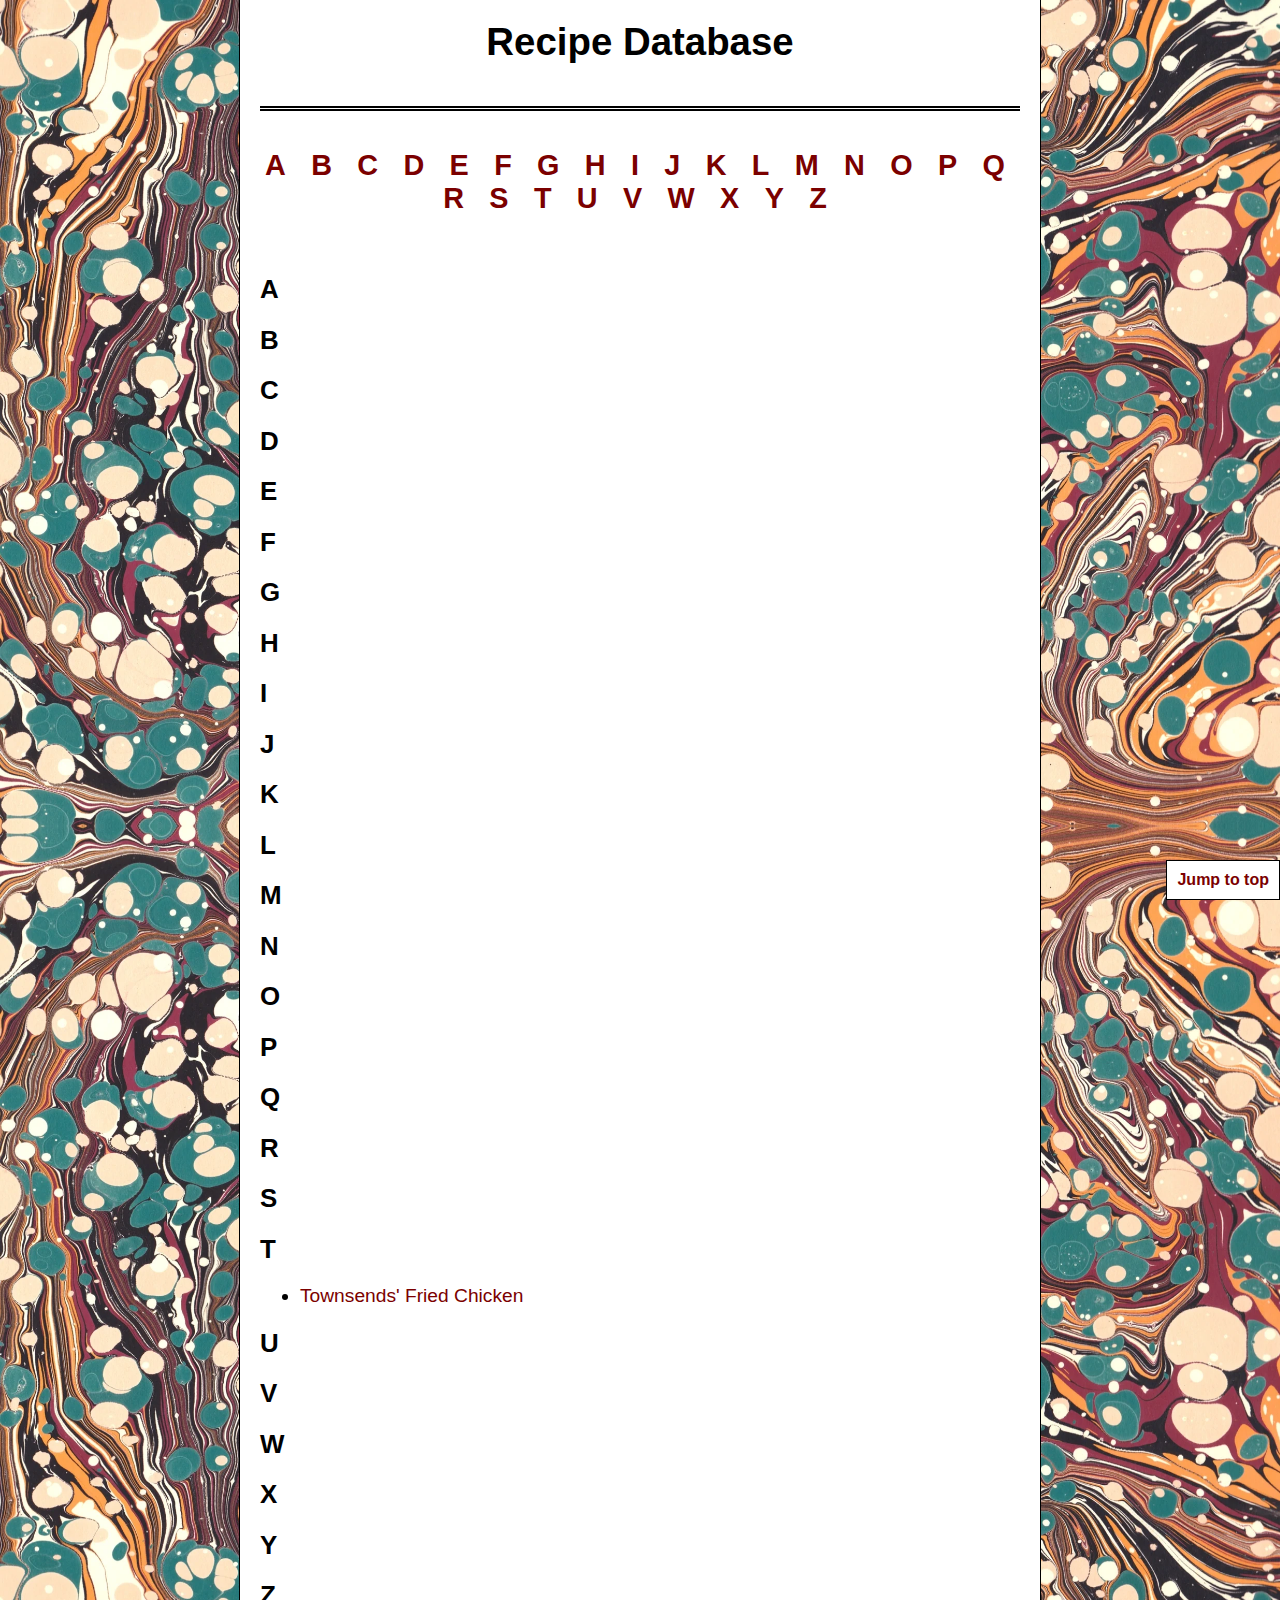
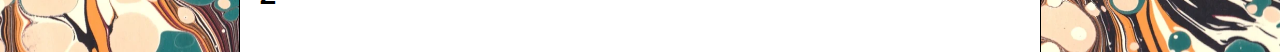
==== index.html @ 83a36f0f "added index page and created recipe template, also committed bg img" ====
<!DOCTYPE html>
<html>
  <link rel="stylesheet" href="index_styles.css">
  <head>
    <title>Recipe Database</title>
    <meta charset="UTF-8">
    <meta name="viewport" content="width=device-width, initial-scale=1.0">
  </head>
  <body>
    <header id="siteheader">
      <div id="title_container">
	<h1>Recipe Database</h1>
      </div>
    </header>
    <main>
      <nav id="alphabet_navigator">
      <a href="#a">A</a>
      <a href="#b">B</a>
      <a href="#c">C</a>
      <a href="#d">D</a>
      <a href="#e">E</a>
      <a href="#f">F</a>
      <a href="#g">G</a>
      <a href="#h">H</a>
      <a href="#i">I</a>
      <a href="#j">J</a>
      <a href="#k">K</a>
      <a href="#l">L</a>
      <a href="#m">M</a>
      <a href="#n">N</a>
      <a href="#o">O</a>
      <a href="#p">P</a>
      <a href="#q">Q</a>
      <a href="#r">R</a>
      <a href="#s">S</a>
      <a href="#t">T</a>
      <a href="#u">U</a>
      <a href="#v">V</a>
      <a href="#w">W</a>
      <a href="#x">X</a>
      <a href="#y">Y</a>
      <a href="#z">Z</a>
      </nav>
      <section id="recipe_list">
	<h2 id="a">A</h2>
	<h2 id="b">B</h2>
	<h2 id="c">C</h2>
	<h2 id="d">D</h2>
	<h2 id="e">E</h2>
	<h2 id="f">F</h2>
	<h2 id="g">G</h2>
	<h2 id="h">H</h2>
	<h2 id="i">I</h2>
	<h2 id="j">J</h2>
	<h2 id="k">K</h2>
	<h2 id="l">L</h2>
	<h2 id="m">M</h2>
	<h2 id="n">N</h2>
	<h2 id="o">O</h2>
	<h2 id="p">P</h2>
	<h2 id="q">Q</h2>
	<h2 id="r">R</h2>
	<h2 id="s">S</h2>
	<h2 id="t">T</h2>
	<ul>
	  <li><a href="townsends-fried-chicken.html">Townsends' Fried Chicken</a>
	</ul>
	<h2 id="u">U</h2>
	<h2 id="v">V</h2>
	<h2 id="w">W</h2>
	<h2 id="x">X</h2>
	<h2 id="y">Y</h2>
	<h2 id="z">Z</h2>
    </main>
    <a href="#" id="top_button">Jump to top</a>
  </body>
</html>
---- index_styles.css ----
html {
    margin:0;
    font-size:120%
}

body {
    background-color:white;
    color:black;
    font-family:Linux Biolinum G, CMU Sans Serif, sans-serif;
    max-width:800px;
    margin:auto;
    margin-top:0;
    border: solid black;
    border-width:0 thin;
}

@media (min-width: 801px) {
    body {
        background-image: url("Marbled.webp");
	background-size: cover;
    }
}

@media print {
    body {
	border: none !important;
    }
}

main {
    padding:0 20px 20px;
    background-color:white;
}

header {
    text-align:center;
    background-color:white;
    padding:20px 20px 0;
}

.up_arrow {
    font-weight:normal;
    vertical-align: top;
}

a {
    text-decoration:none;
    color: #7B0000;
}

#title_container > h1 {
    margin: 0;
}

#title_container {
    padding-bottom:42px;
    border-bottom: thick double black;
}

h2 {
    font-size:1.35em;
}

li {
    margin: 5px 0;
}

#top_button {
    padding:10px;
    border: thin solid black;
    font-weight: bold;
    font-size: medium;
    background-color: white;
    position: fixed;
    bottom: 0;
    right: 0;

}

#alphabet_navigator {
    text-align:center;
    padding:38.4px 0;
    letter-spacing:10px;
    
}

#alphabet_navigator > a {
    font-size:1.5em;
    font-weight:bold;
}
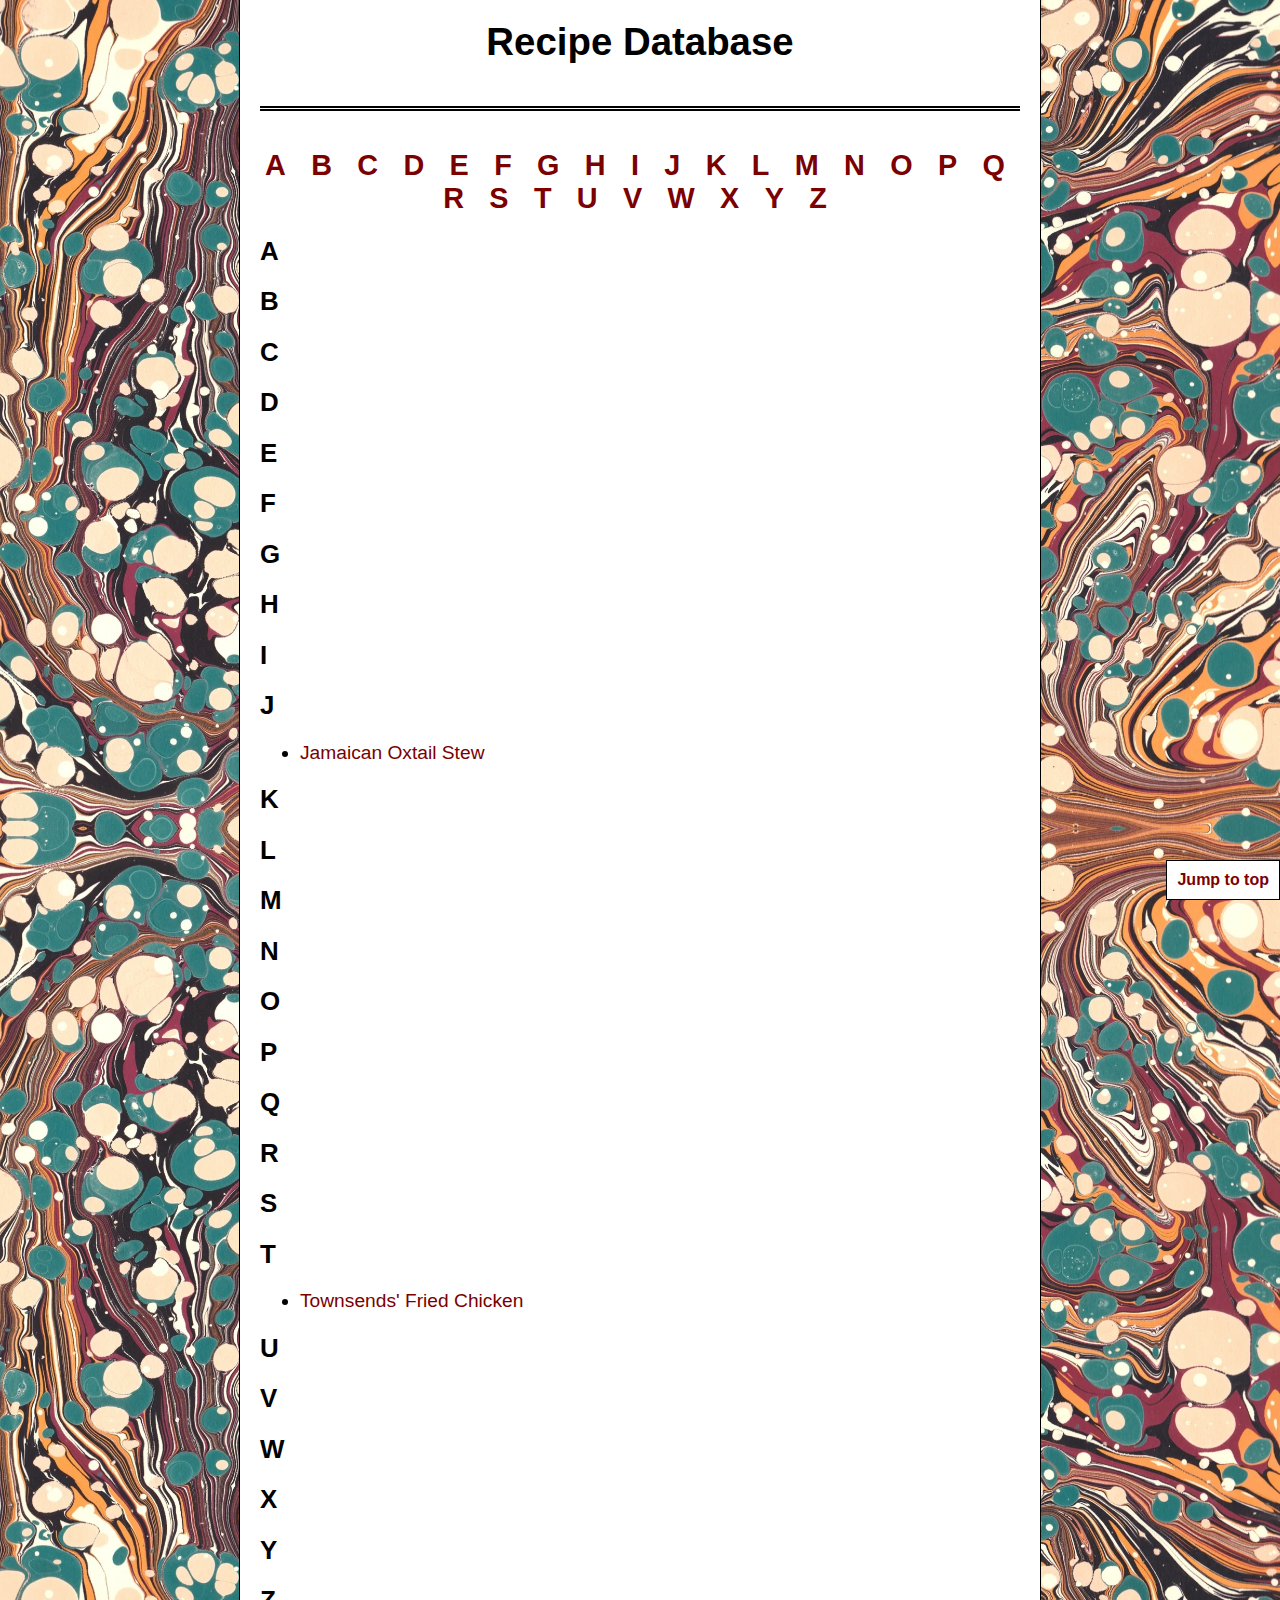
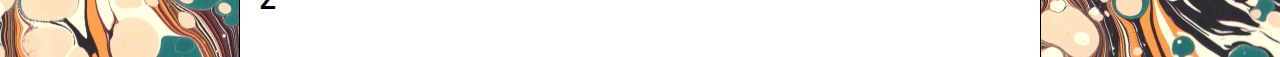
==== commit 70a18a72: "added jamaican oxtail stew" ====
--- a/index.html
+++ b/index.html
@@ -1,6 +1,6 @@
 <!DOCTYPE html>
 <html>
-  <link rel="stylesheet" href="index_styles.css">
+  <link rel="stylesheet" href="stylesheets/index_styles.css">
   <head>
     <title>Recipe Database</title>
     <meta charset="UTF-8">
@@ -52,6 +52,9 @@
 	<h2 id="h">H</h2>
 	<h2 id="i">I</h2>
 	<h2 id="j">J</h2>
+	<ul>
+	  <li><a href="recipes/jamaican-oxtail-stew.html">Jamaican Oxtail Stew</a>
+	    </ul>
 	<h2 id="k">K</h2>
 	<h2 id="l">L</h2>
 	<h2 id="m">M</h2>
@@ -63,7 +66,7 @@
 	<h2 id="s">S</h2>
 	<h2 id="t">T</h2>
 	<ul>
-	  <li><a href="townsends-fried-chicken.html">Townsends' Fried Chicken</a>
+	  <li><a href="recipes/townsends-fried-chicken.html">Townsends' Fried Chicken</a>
 	</ul>
 	<h2 id="u">U</h2>
 	<h2 id="v">V</h2>
--- a/stylesheets/index_styles.css
+++ b/stylesheets/index_styles.css
@@ -0,0 +1,90 @@
+html {
+    margin:0;
+    font-size:120%
+}
+
+body {
+    background-color:white;
+    color:black;
+    font-family:Linux Biolinum G, CMU Sans Serif, sans-serif;
+    max-width:800px;
+    margin:auto;
+    margin-top:0;
+    border: solid black;
+    border-width:0 thin;
+}
+
+@media (min-width: 801px) {
+    body {
+        background-image: url("../Marbled.webp");
+	background-size: cover;
+    }
+}
+
+@media print {
+    body {
+	border: none !important;
+    }
+}
+
+main {
+    padding:0 20px 20px;
+    background-color:white;
+}
+
+header {
+    text-align:center;
+    background-color:white;
+    padding:20px 20px 0;
+}
+
+.up_arrow {
+    font-weight:normal;
+    vertical-align: top;
+}
+
+a {
+    text-decoration:none;
+    color: #7B0000;
+}
+
+#title_container > h1 {
+    margin: 0;
+}
+
+#title_container {
+    padding-bottom:42px;
+    border-bottom: thick double black;
+}
+
+h2 {
+    font-size:1.35em;
+}
+
+li {
+    margin: 5px 0;
+}
+
+#top_button {
+    padding:10px;
+    border: thin solid black;
+    font-weight: bold;
+    font-size: medium;
+    background-color: white;
+    position: fixed;
+    bottom: 0;
+    right: 0;
+
+}
+
+#alphabet_navigator {
+    text-align:center;
+    padding-top:38.4px;
+    letter-spacing:10px;
+    
+}
+
+#alphabet_navigator > a {
+    font-size:1.5em;
+    font-weight:bold;
+}
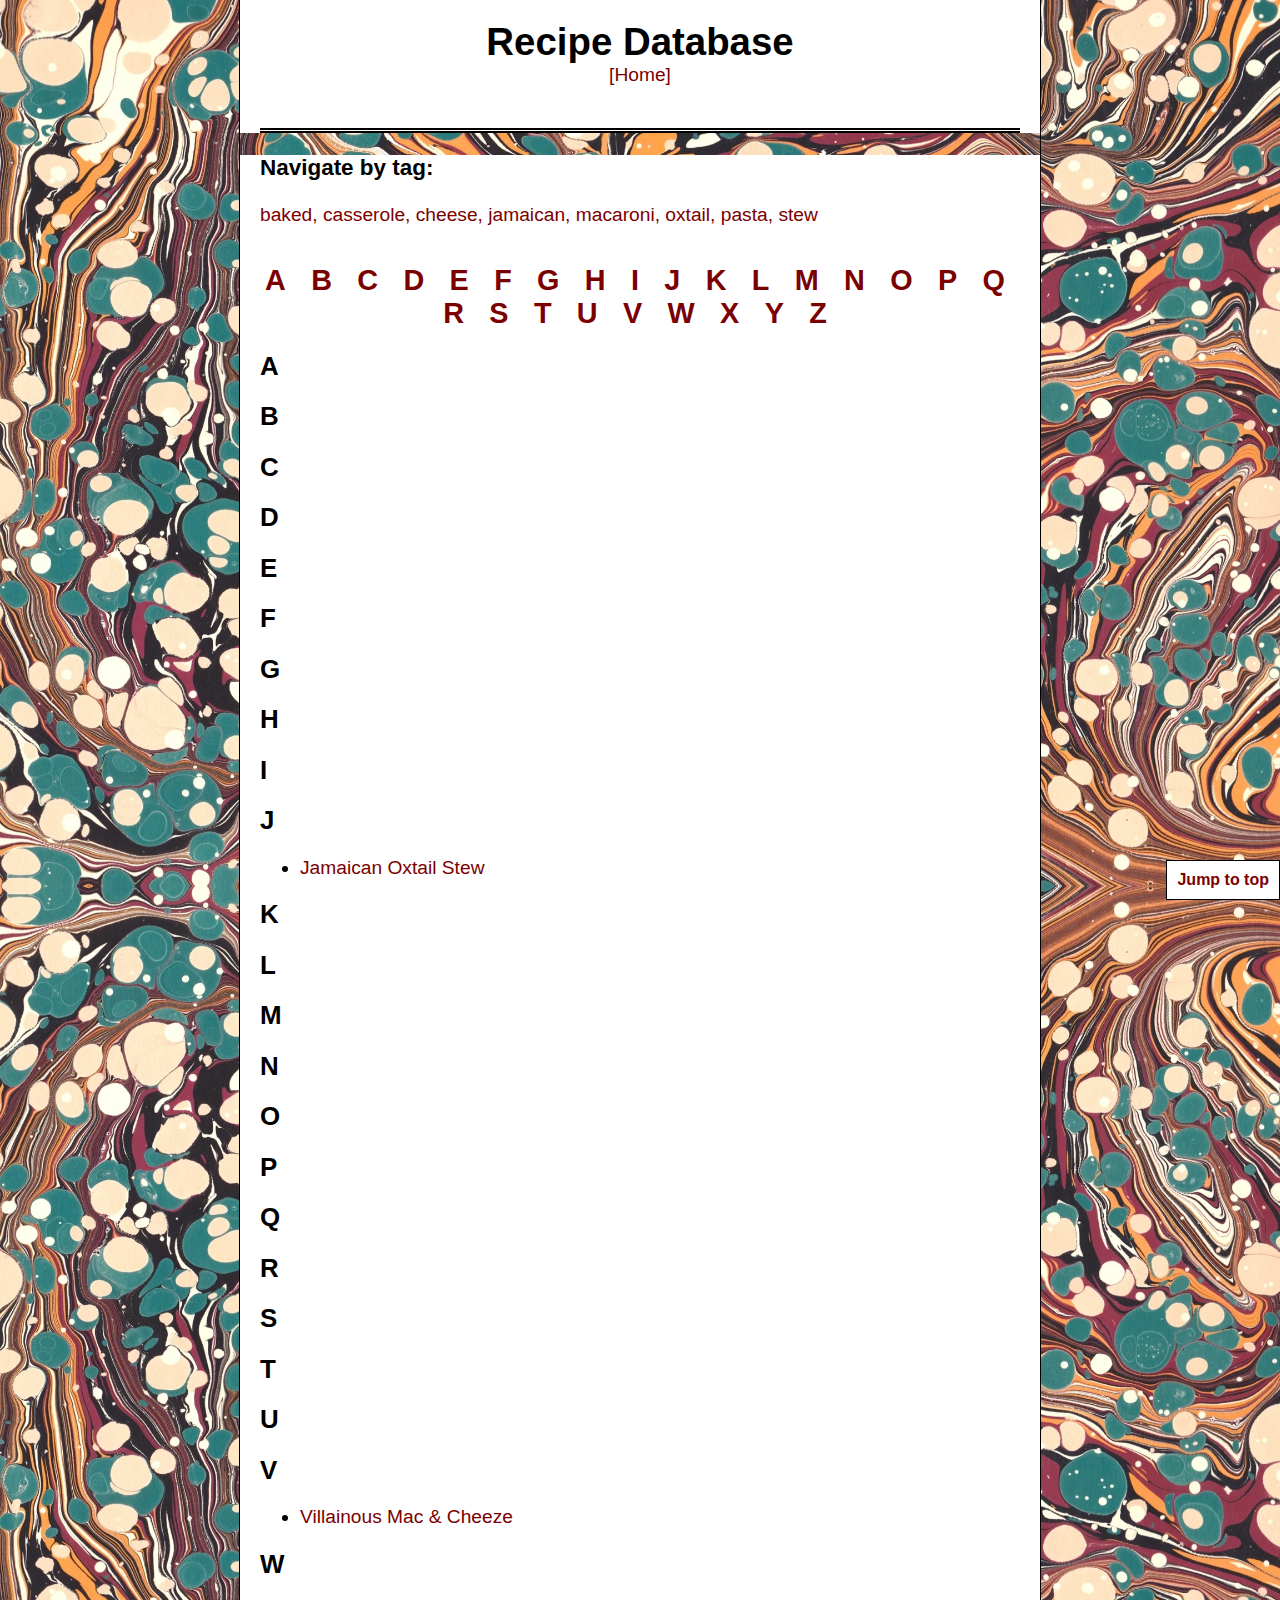
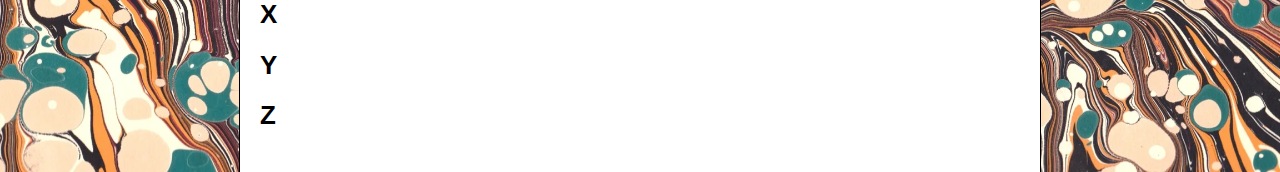
==== commit 1e4ddf62: "recipe tags are now written to index page" ====
--- a/index.html
+++ b/index.html
@@ -1,80 +1,132 @@
 <!DOCTYPE html>
+
 <html>
-  <link rel="stylesheet" href="stylesheets/index_styles.css">
-  <head>
-    <title>Recipe Database</title>
-    <meta charset="UTF-8">
-    <meta name="viewport" content="width=device-width, initial-scale=1.0">
-  </head>
-  <body>
-    <header id="siteheader">
-      <div id="title_container">
-	<h1>Recipe Database</h1>
-      </div>
-    </header>
-    <main>
-      <nav id="alphabet_navigator">
-      <a href="#a">A</a>
-      <a href="#b">B</a>
-      <a href="#c">C</a>
-      <a href="#d">D</a>
-      <a href="#e">E</a>
-      <a href="#f">F</a>
-      <a href="#g">G</a>
-      <a href="#h">H</a>
-      <a href="#i">I</a>
-      <a href="#j">J</a>
-      <a href="#k">K</a>
-      <a href="#l">L</a>
-      <a href="#m">M</a>
-      <a href="#n">N</a>
-      <a href="#o">O</a>
-      <a href="#p">P</a>
-      <a href="#q">Q</a>
-      <a href="#r">R</a>
-      <a href="#s">S</a>
-      <a href="#t">T</a>
-      <a href="#u">U</a>
-      <a href="#v">V</a>
-      <a href="#w">W</a>
-      <a href="#x">X</a>
-      <a href="#y">Y</a>
-      <a href="#z">Z</a>
-      </nav>
-      <section id="recipe_list">
-	<h2 id="a">A</h2>
-	<h2 id="b">B</h2>
-	<h2 id="c">C</h2>
-	<h2 id="d">D</h2>
-	<h2 id="e">E</h2>
-	<h2 id="f">F</h2>
-	<h2 id="g">G</h2>
-	<h2 id="h">H</h2>
-	<h2 id="i">I</h2>
-	<h2 id="j">J</h2>
-	<ul>
-	  <li><a href="recipes/jamaican-oxtail-stew.html">Jamaican Oxtail Stew</a>
-	    </ul>
-	<h2 id="k">K</h2>
-	<h2 id="l">L</h2>
-	<h2 id="m">M</h2>
-	<h2 id="n">N</h2>
-	<h2 id="o">O</h2>
-	<h2 id="p">P</h2>
-	<h2 id="q">Q</h2>
-	<h2 id="r">R</h2>
-	<h2 id="s">S</h2>
-	<h2 id="t">T</h2>
-	<ul>
-	  <li><a href="recipes/townsends-fried-chicken.html">Townsends' Fried Chicken</a>
-	</ul>
-	<h2 id="u">U</h2>
-	<h2 id="v">V</h2>
-	<h2 id="w">W</h2>
-	<h2 id="x">X</h2>
-	<h2 id="y">Y</h2>
-	<h2 id="z">Z</h2>
-    </main>
-    <a href="#" id="top_button">Jump to top</a>
-  </body>
+<link href="stylesheets/index_styles.css" rel="stylesheet"/>
+<head>
+<title>Recipe Database</title>
+<meta charset="utf-8"/>
+<meta content="width=device-width, initial-scale=1.0" name="viewport"/>
+</head>
+<body>
+<header id="siteheader">
+<div id="title_container">
+<h1>Recipe Database</h1>
+<a href="../index.html">[Home]</a>
+</div>
+</header>
+<main>
+<nav id="tag_cloud">
+<h3>Navigate by tag:</h3>
+<a href="tags/baked.html">baked, </a><a href="tags/casserole.html">casserole, </a><a href="tags/cheese.html">cheese, </a><a href="tags/jamaican.html">jamaican, </a><a href="tags/macaroni.html">macaroni, </a><a href="tags/oxtail.html">oxtail, </a><a href="tags/pasta.html">pasta, </a><a href="tags/stew.html">stew</a></nav>
+<nav id="alphabet_navigator">
+<a href="#a">A</a>
+<a href="#b">B</a>
+<a href="#c">C</a>
+<a href="#d">D</a>
+<a href="#e">E</a>
+<a href="#f">F</a>
+<a href="#g">G</a>
+<a href="#h">H</a>
+<a href="#i">I</a>
+<a href="#j">J</a>
+<a href="#k">K</a>
+<a href="#l">L</a>
+<a href="#m">M</a>
+<a href="#n">N</a>
+<a href="#o">O</a>
+<a href="#p">P</a>
+<a href="#q">Q</a>
+<a href="#r">R</a>
+<a href="#s">S</a>
+<a href="#t">T</a>
+<a href="#u">U</a>
+<a href="#v">V</a>
+<a href="#w">W</a>
+<a href="#x">X</a>
+<a href="#y">Y</a>
+<a href="#z">Z</a>
+</nav>
+<section id="recipe_list">
+<h2>A</h2>
+<ul id="a">
+</ul>
+<h2>B</h2>
+<ul id="b">
+</ul>
+<h2>C</h2>
+<ul id="c">
+</ul>
+<h2>D</h2>
+<ul id="d">
+</ul>
+<h2>E</h2>
+<ul id="e">
+</ul>
+<h2>F</h2>
+<ul id="f">
+</ul>
+<h2>G</h2>
+<ul id="g">
+</ul>
+<h2>H</h2>
+<ul id="h">
+</ul>
+<h2>I</h2>
+<ul id="i">
+</ul>
+<h2>J</h2>
+<ul id="j">
+<li><a href="recipes/jamaican-oxtail-stew.html">Jamaican Oxtail Stew</a></li></ul>
+<h2>K</h2>
+<ul id="k">
+</ul>
+<h2>L</h2>
+<ul id="l">
+</ul>
+<h2>M</h2>
+<ul id="m">
+</ul>
+<h2>N</h2>
+<ul id="n">
+</ul>
+<h2>O</h2>
+<ul id="o">
+</ul>
+<h2>P</h2>
+<ul id="p">
+</ul>
+<h2>Q</h2>
+<ul id="p">
+</ul>
+<h2>R</h2>
+<ul id="r">
+</ul>
+<h2>S</h2>
+<ul id="s">
+</ul>
+<h2>T</h2>
+<ul id="t">
+</ul>
+<h2>U</h2>
+<ul id="u">
+</ul>
+<h2>V</h2>
+<ul id="v">
+<li><a href="recipes/villainous-mac-&amp;-cheeze.html">Villainous Mac &amp; Cheeze</a></li></ul>
+<h2>W</h2>
+<ul id="w">
+</ul>
+<h2>X</h2>
+<ul id="x">
+</ul>
+<h2>Y</h2>
+<ul id="y">
+</ul>
+<h2>Z</h2>
+<ul id="z">
+</ul>
+</section>
+</main>
+<a href="#" id="top_button">Jump to top</a>
+</body>
 </html>
